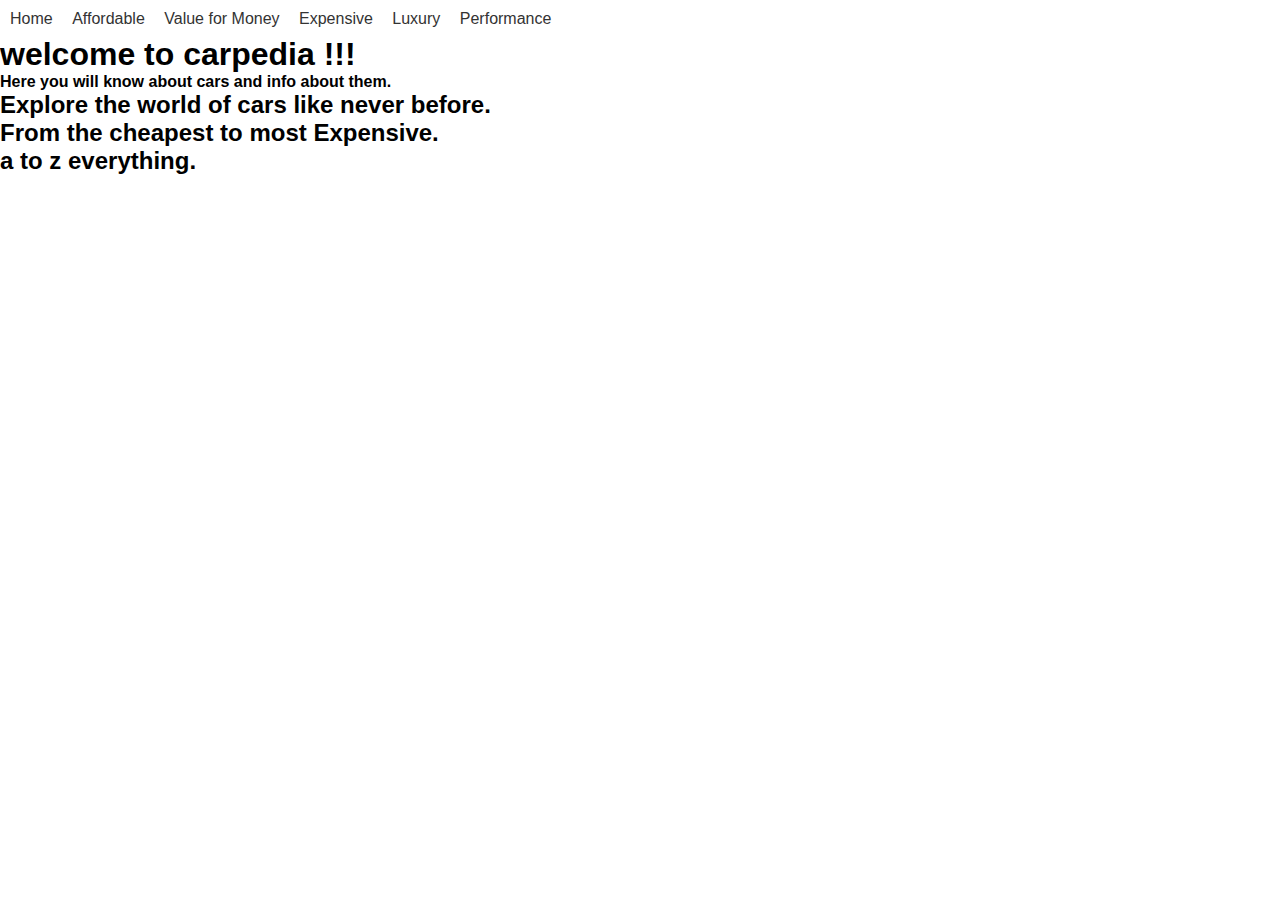
==== index.html @ dbe5dadb "first commit" ====
<!DOCTYPE html>
<html lang="en">
<head>
    <meta charset="UTF-8">
    <meta name="viewport" content="width=device-width, initial-scale=1.0">
    <title>Homepage</title>
    <link rel="stylesheet" href="Style/style.css">
</head>
<body>
    <nav>
        <a href="index.html">Home</a>
        <a href="Affordable.html">Affordable</a>
        <a href="Value_for_money.html">Value for Money</a>
        <a href="Expensive.html">Expensive</a>
        <a href="Luxury.html">Luxury</a>
        <a href="Performance.html">Performance</a>

    </nav>
    <br>
    <h1>welcome to carpedia !!!</h1>
<h4>Here you will know about cars and info about them.</h4>


<h2>Explore the world of cars like never before.</h2>
<h2>From the cheapest to most Expensive.</h2>
<h2>a to z everything.</h2>
</body>
</html>
---- Style/style.css ----
/* Basic reset for margin and padding */
* {
    margin: 0;
    padding: 0;
    box-sizing: border-box;
}

body {
    font-family: Arial, sans-serif;
}

/* Container for the navigation links */
nav {
    position: relative;
    top: 10px;
    left: 10px;
}

/* Style for links */
nav a {
    display: inline-block;
    margin-right: 15px;
    text-decoration: none;
    color: #333;
    font-size: 16px;
}

nav a:hover {
    color: #007bff;
}
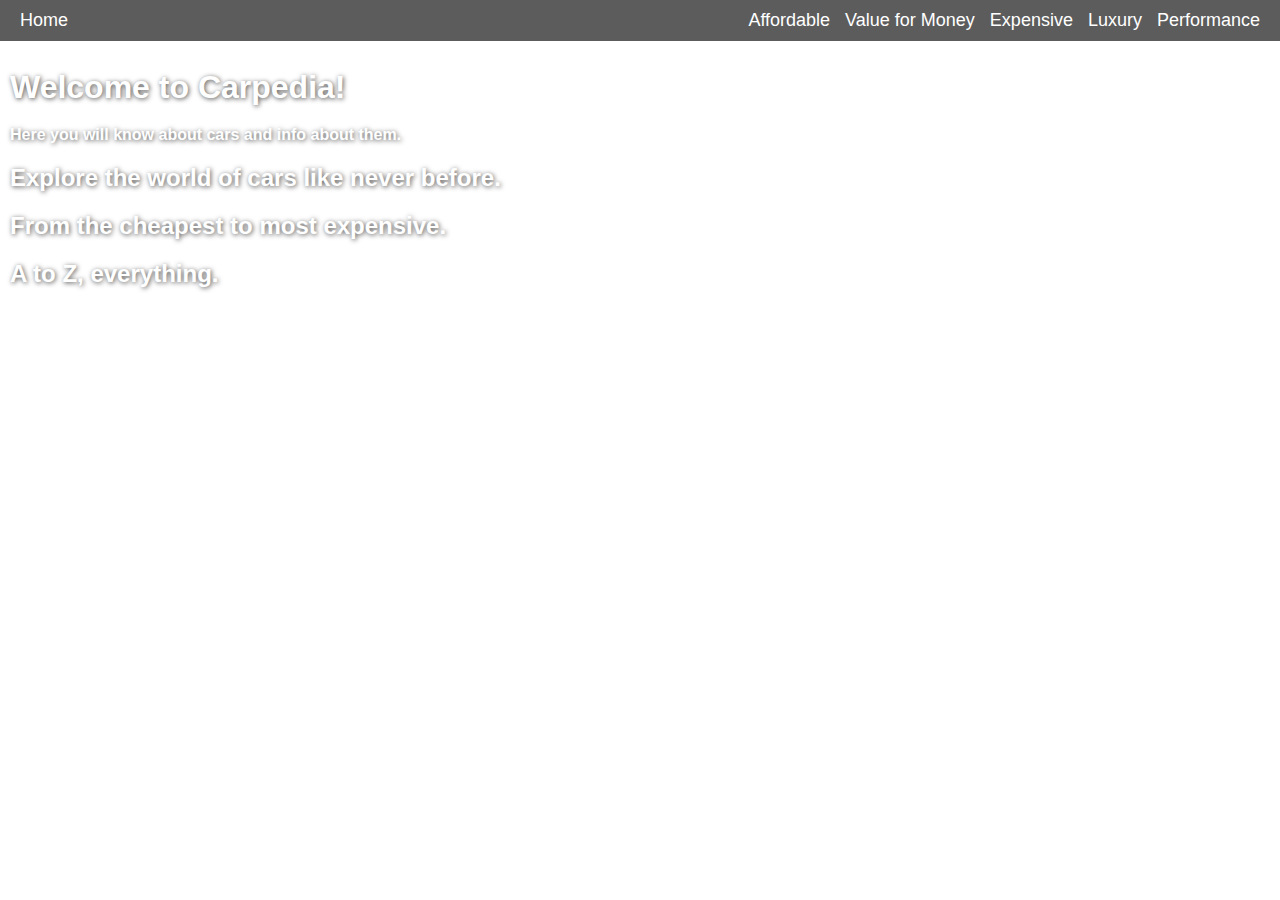
==== commit 49ca45ae: "next edits" ====
--- a/index.html
+++ b/index.html
@@ -7,22 +7,24 @@
     <link rel="stylesheet" href="Style/style.css">
 </head>
 <body>
-    <nav>
-        <a href="index.html">Home</a>
-        <a href="Affordable.html">Affordable</a>
-        <a href="Value_for_money.html">Value for Money</a>
-        <a href="Expensive.html">Expensive</a>
-        <a href="Luxury.html">Luxury</a>
-        <a href="Performance.html">Performance</a>
-
-    </nav>
-    <br>
-    <h1>welcome to carpedia !!!</h1>
-<h4>Here you will know about cars and info about them.</h4>
-
-
-<h2>Explore the world of cars like never before.</h2>
-<h2>From the cheapest to most Expensive.</h2>
-<h2>a to z everything.</h2>
-</body>
+        <nav>
+            <a href="index.html">Home</a>
+            <div class="nav-links">
+                <a href="Affordable.html">Affordable</a>
+                <a href="Value_for_money.html">Value for Money</a>
+                <a href="Expensive.html">Expensive</a>
+                <a href="Luxury.html">Luxury</a>
+                <a href="Performance.html">Performance</a>
+            </div>
+        </nav>
+        <br>
+        <h1>Welcome to Carpedia!</h1>
+        <h4>Here you will know about cars and info about them.</h4>
+        <h2>Explore the world of cars like never before.</h2>
+        <h2>From the cheapest to most expensive.</h2>
+        <h2>A to Z, everything.</h2>
+        <!-- <div id="temp1"> -->
+            <!-- <img src="images/5.jpeg"> -->
+        <!-- </div> -->
+    </body>
 </html>
--- a/Style/style.css
+++ b/Style/style.css
@@ -7,24 +7,47 @@
 
 body {
     font-family: Arial, sans-serif;
+    background-image: url("images/5.jpeg"); /* Set the image as background */
+    background-size: cover; /* Cover the whole page */
+    background-position: center; /* Center the image */
+    background-repeat: no-repeat; /* Prevent tiling */
+    color: white; /* Set text color to contrast with the background */
+}
+
+/* Full-width navigation bar */
+nav {
+    display: flex;
+    justify-content: space-between; /* Space out items to the left and right */
+    background-color: rgba(51, 51, 51, 0.8); /* Dark background with transparency */
+    color: white;
+    padding: 10px 20px;
+    width: 100%;
 }
 
 /* Container for the navigation links */
-nav {
-    position: relative;
-    top: 10px;
-    left: 10px;
+.nav-links {
+    display: flex;
+    gap: 15px; /* Space between each link */
 }
 
 /* Style for links */
 nav a {
-    display: inline-block;
-    margin-right: 15px;
     text-decoration: none;
-    color: #333;
-    font-size: 16px;
+    color: white;
+    font-size: 18px; /* Increased font size */
 }
 
 nav a:hover {
     color: #007bff;
 }
+
+/* Style for the text block */
+h1, h4, h2 {
+    padding: 10px;
+    text-shadow: 1px 1px 5px rgba(0, 0, 0, 0.7); /* Shadow to improve text readability */
+}
+
+body img{
+    width: 1200px;
+    height: auto;
+}